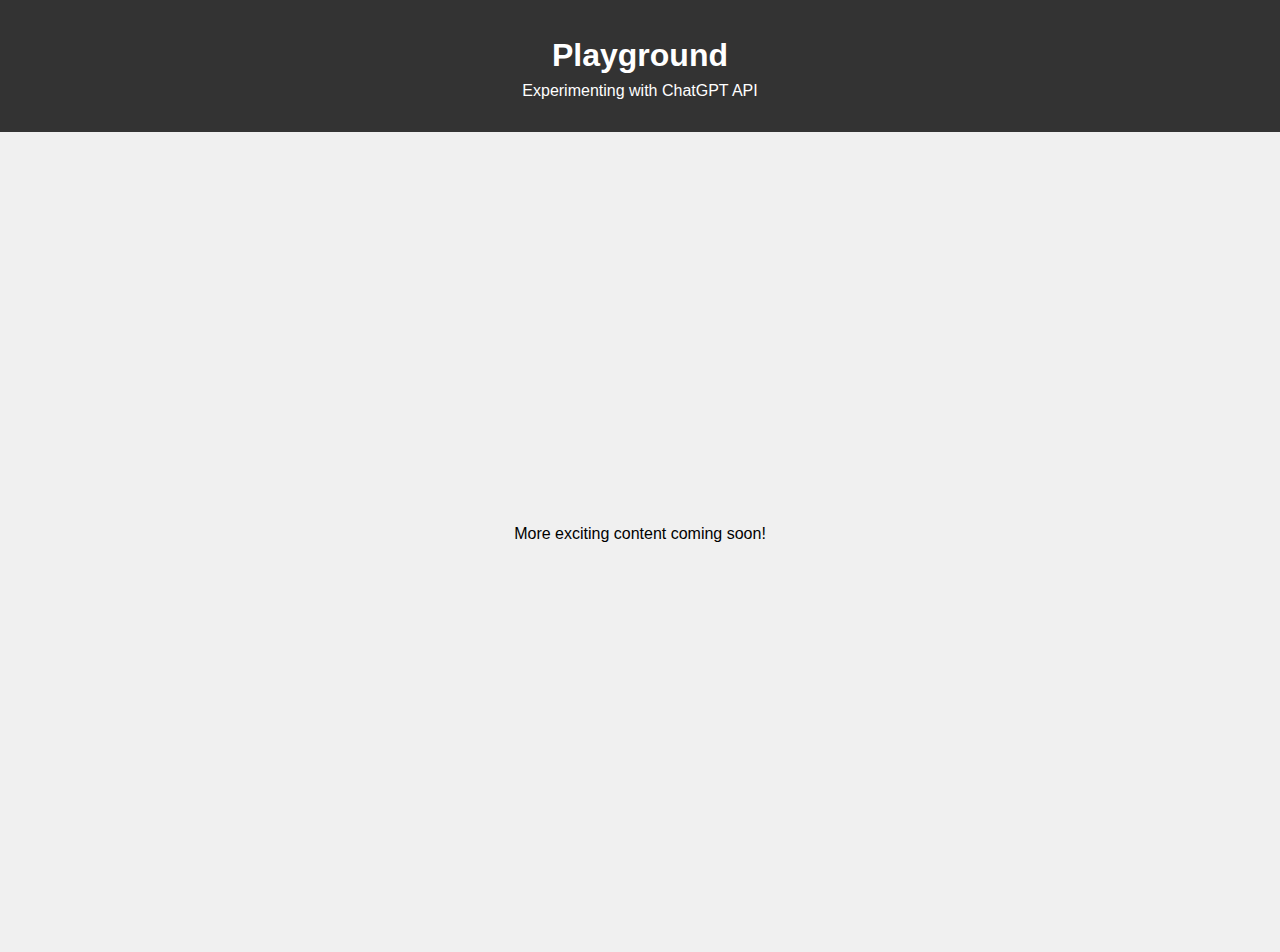
==== index.html @ 8663a894 "Create index.html" ====
<!DOCTYPE html>
<html lang="en">
<head>
  <meta charset="UTF-8">
  <meta name="viewport" content="width=device-width, initial-scale=1.0">
  <title>Playground | ChatGPT Experiments</title>
  <style>
    body {
      font-family: Arial, sans-serif;
      background-color: #f0f0f0;
      margin: 0;
      padding: 0;
    }

    header {
      background-color: #333;
      color: white;
      text-align: center;
      padding: 1rem;
    }

    main {
      display: flex;
      justify-content: center;
      align-items: center;
      min-height: calc(100vh - 5rem);
    }

    h1 {
      font-size: 2rem;
      margin-bottom: 0.5rem;
    }

    p {
      font-size: 1rem;
      margin-top: 0;
    }
  </style>
</head>
<body>
  <header>
    <h1>Playground</h1>
    <p>Experimenting with ChatGPT API</p>
  </header>
  <main>
    <p>More exciting content coming soon!</p>
  </main>
</body>
</html>
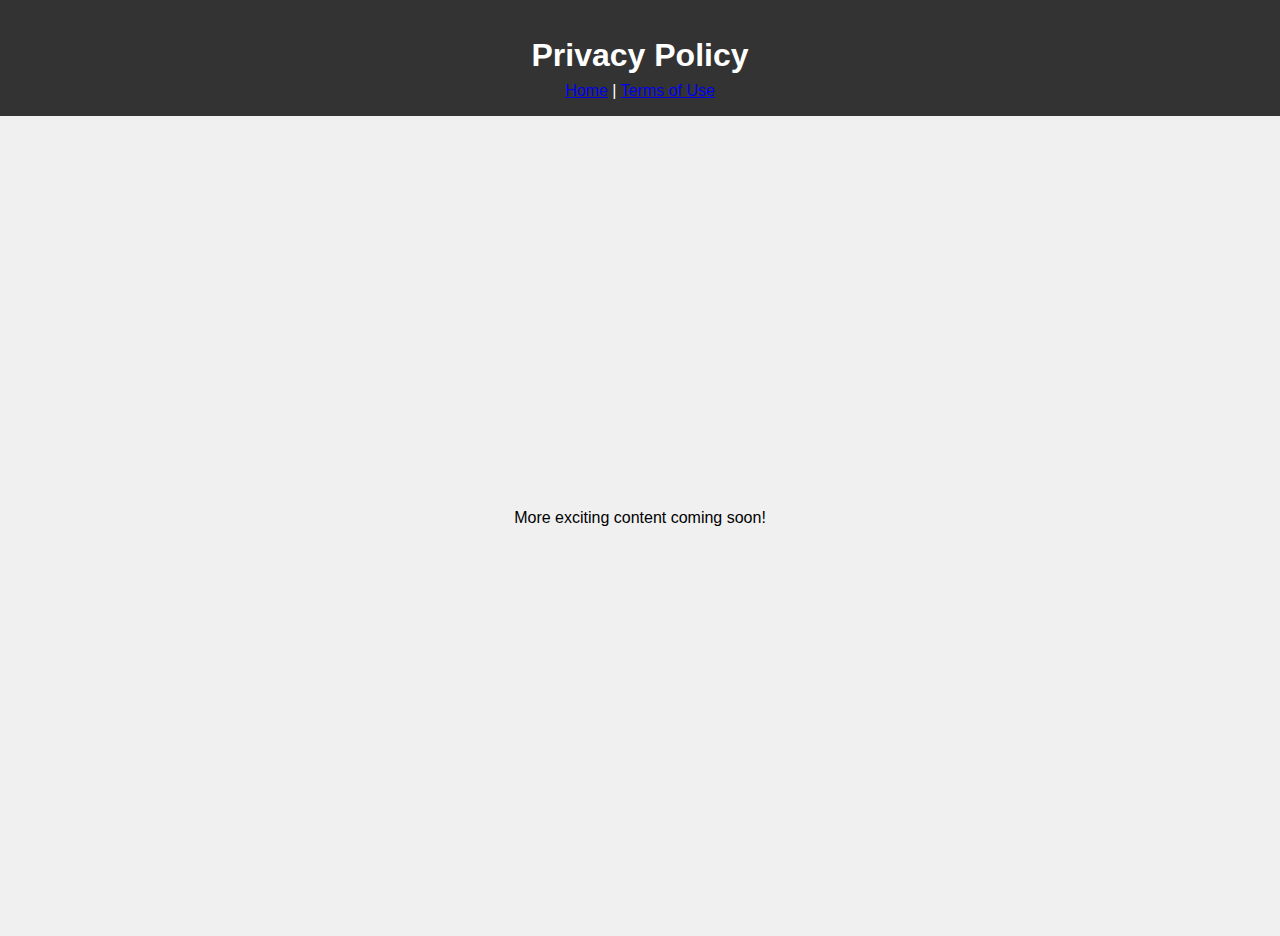
==== commit 7d70e640: "Update index.html" ====
--- a/index.html
+++ b/index.html
@@ -39,8 +39,11 @@
 </head>
 <body>
   <header>
-    <h1>Playground</h1>
-    <p>Experimenting with ChatGPT API</p>
+    <h1>Privacy Policy</h1>
+    <nav>
+      <a href="index.html">Home</a> | 
+      <a href="terms_of_use.html">Terms of Use</a>
+    </nav>
   </header>
   <main>
     <p>More exciting content coming soon!</p>
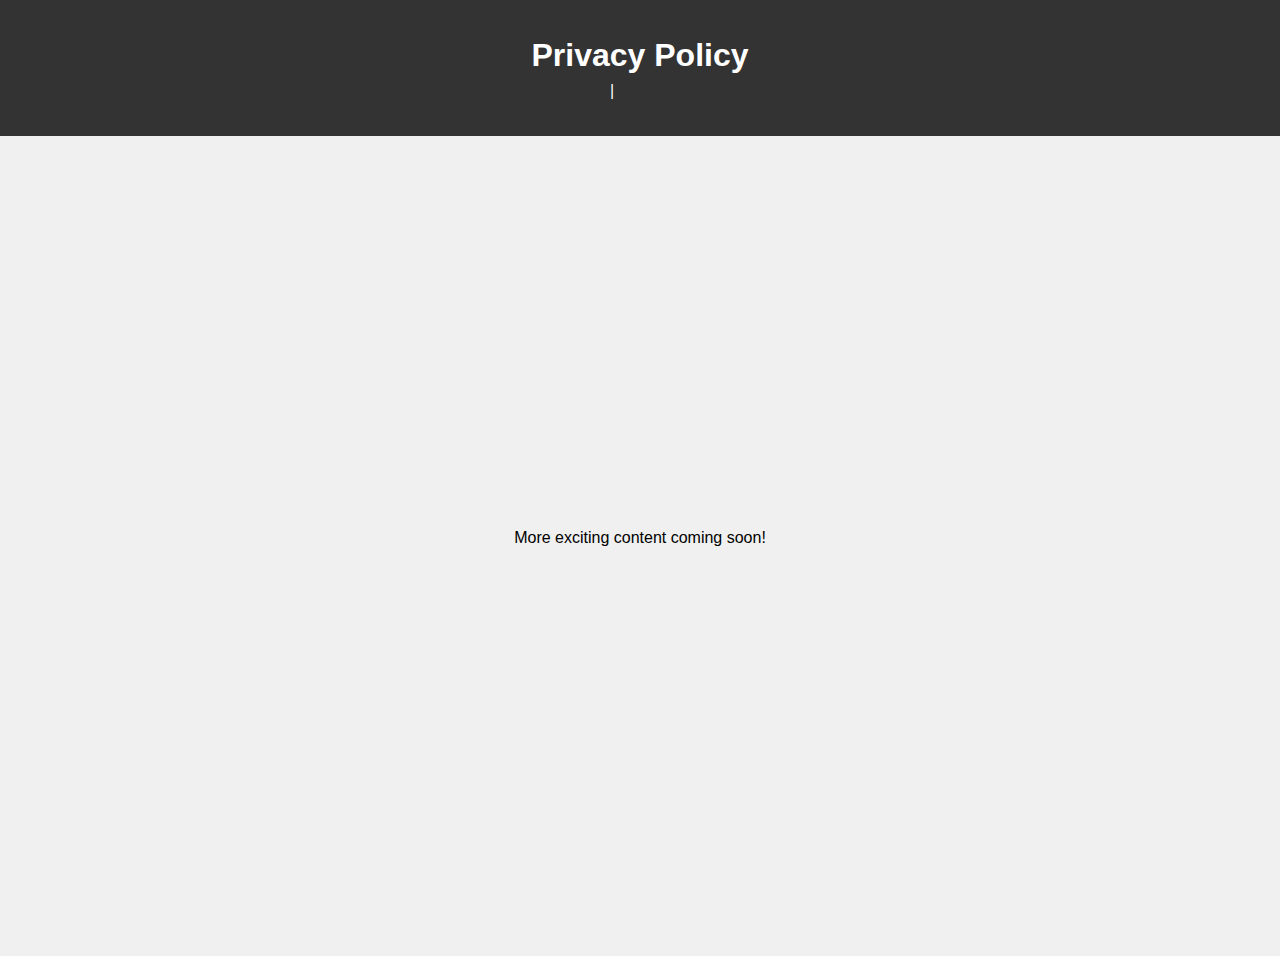
==== commit b092895e: "Update index.html" ====
--- a/index.html
+++ b/index.html
@@ -18,6 +18,23 @@
       text-align: center;
       padding: 1rem;
     }
+  nav {
+    display: flex;
+    justify-content: center;
+    margin-bottom: 20px;
+  }
+
+  nav a {
+    text-decoration: none;
+    color: #333;
+    margin: 0 15px;
+    font-weight: bold;
+  }
+
+  nav a:hover {
+    color: #555;
+  }
+
 
     main {
       display: flex;
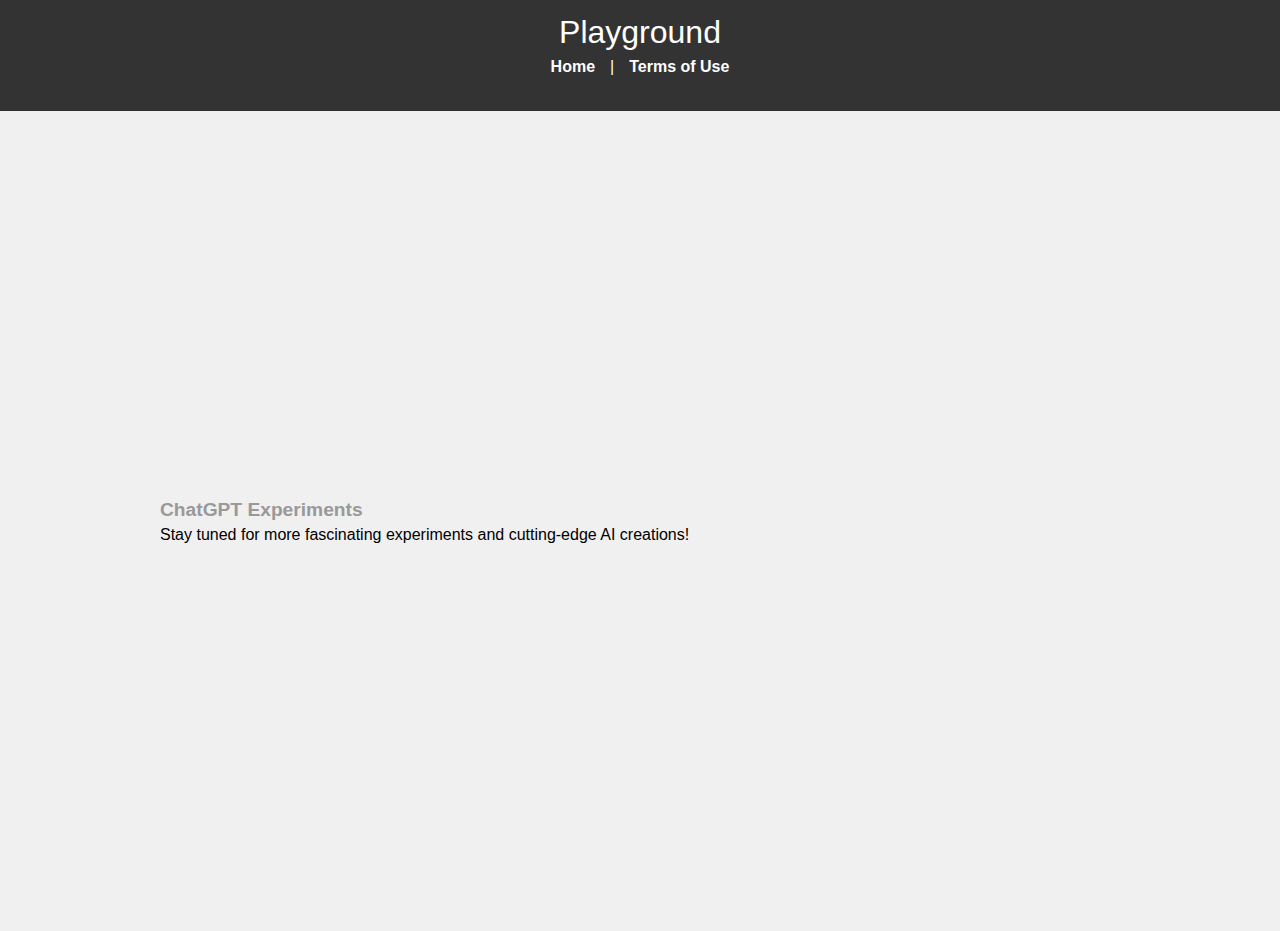
==== commit dc1cf60c: "Update index.html" ====
--- a/index.html
+++ b/index.html
@@ -1,69 +1,29 @@
 <!DOCTYPE html>
 <html lang="en">
+
 <head>
   <meta charset="UTF-8">
   <meta name="viewport" content="width=device-width, initial-scale=1.0">
   <title>Playground | ChatGPT Experiments</title>
-  <style>
-    body {
-      font-family: Arial, sans-serif;
-      background-color: #f0f0f0;
-      margin: 0;
-      padding: 0;
-    }
+  <link rel="stylesheet" href="reset.css">
+  <link rel="stylesheet" href="style.css">
+</head>
 
-    header {
-      background-color: #333;
-      color: white;
-      text-align: center;
-      padding: 1rem;
-    }
-  nav {
-    display: flex;
-    justify-content: center;
-    margin-bottom: 20px;
-  }
-
-  nav a {
-    text-decoration: none;
-    color: #333;
-    margin: 0 15px;
-    font-weight: bold;
-  }
-
-  nav a:hover {
-    color: #555;
-  }
-
-
-    main {
-      display: flex;
-      justify-content: center;
-      align-items: center;
-      min-height: calc(100vh - 5rem);
-    }
-
-    h1 {
-      font-size: 2rem;
-      margin-bottom: 0.5rem;
-    }
-
-    p {
-      font-size: 1rem;
-      margin-top: 0;
-    }
-  </style>
-</head>
 <body>
   <header>
-    <h1>Privacy Policy</h1>
+    <h1>Playground</h1>
     <nav>
-      <a href="index.html">Home</a> | 
+      <a href="index.html">Home</a> |
       <a href="terms_of_use.html">Terms of Use</a>
     </nav>
   </header>
   <main>
-    <p>More exciting content coming soon!</p>
+    <section>
+      <h2>ChatGPT Experiments</h2>
+      <p>Stay tuned for more fascinating experiments and cutting-edge AI creations!</p>
+    </section>
+
   </main>
 </body>
+
 </html>
--- a/style.css
+++ b/style.css
@@ -0,0 +1,76 @@
+body {
+  font-family: Arial, sans-serif;
+  background-color: #f0f0f0;
+  margin: 0;
+  padding: 0;
+}
+
+header {
+  background-color: #333;
+  color: white;
+  text-align: center;
+  padding: 1rem;
+}
+
+nav {
+  display: flex;
+  justify-content: center;
+  margin-bottom: 20px;
+}
+
+nav a {
+  text-decoration: none;
+  color: #fff;
+  margin: 0 15px;
+  font-weight: bold;
+}
+
+nav a:hover {
+  color: #999;
+}
+
+
+main {
+  display: flex;
+  justify-content: center;
+  align-items: center;
+  min-height: calc(100vh - 5rem);
+  margin: 0 10rem;
+}
+section {
+  flex: 1;
+  margin-right: 2rem;
+}
+section:last-child {
+  margin-right: 0;
+}
+
+h1 {
+  font-size: 2rem;
+  margin-bottom: 0.7rem;
+}
+h2 {
+  font-size: 1.2rem;
+  font-weight: bold;
+  color: #999;
+  margin-bottom: 0.5rem;
+}
+
+p {
+  font-size: 1rem;
+  margin-top: 0;
+}
+@media ( max-width:900px ) {
+  header {
+    margin-bottom: 2rem;
+  }
+  main {
+    flex-flow: column;
+  }
+  section {
+    width: 80vw;
+    text-align: left;
+    margin-right: 0;
+    margin-bottom: 2rem;
+  }
+}
